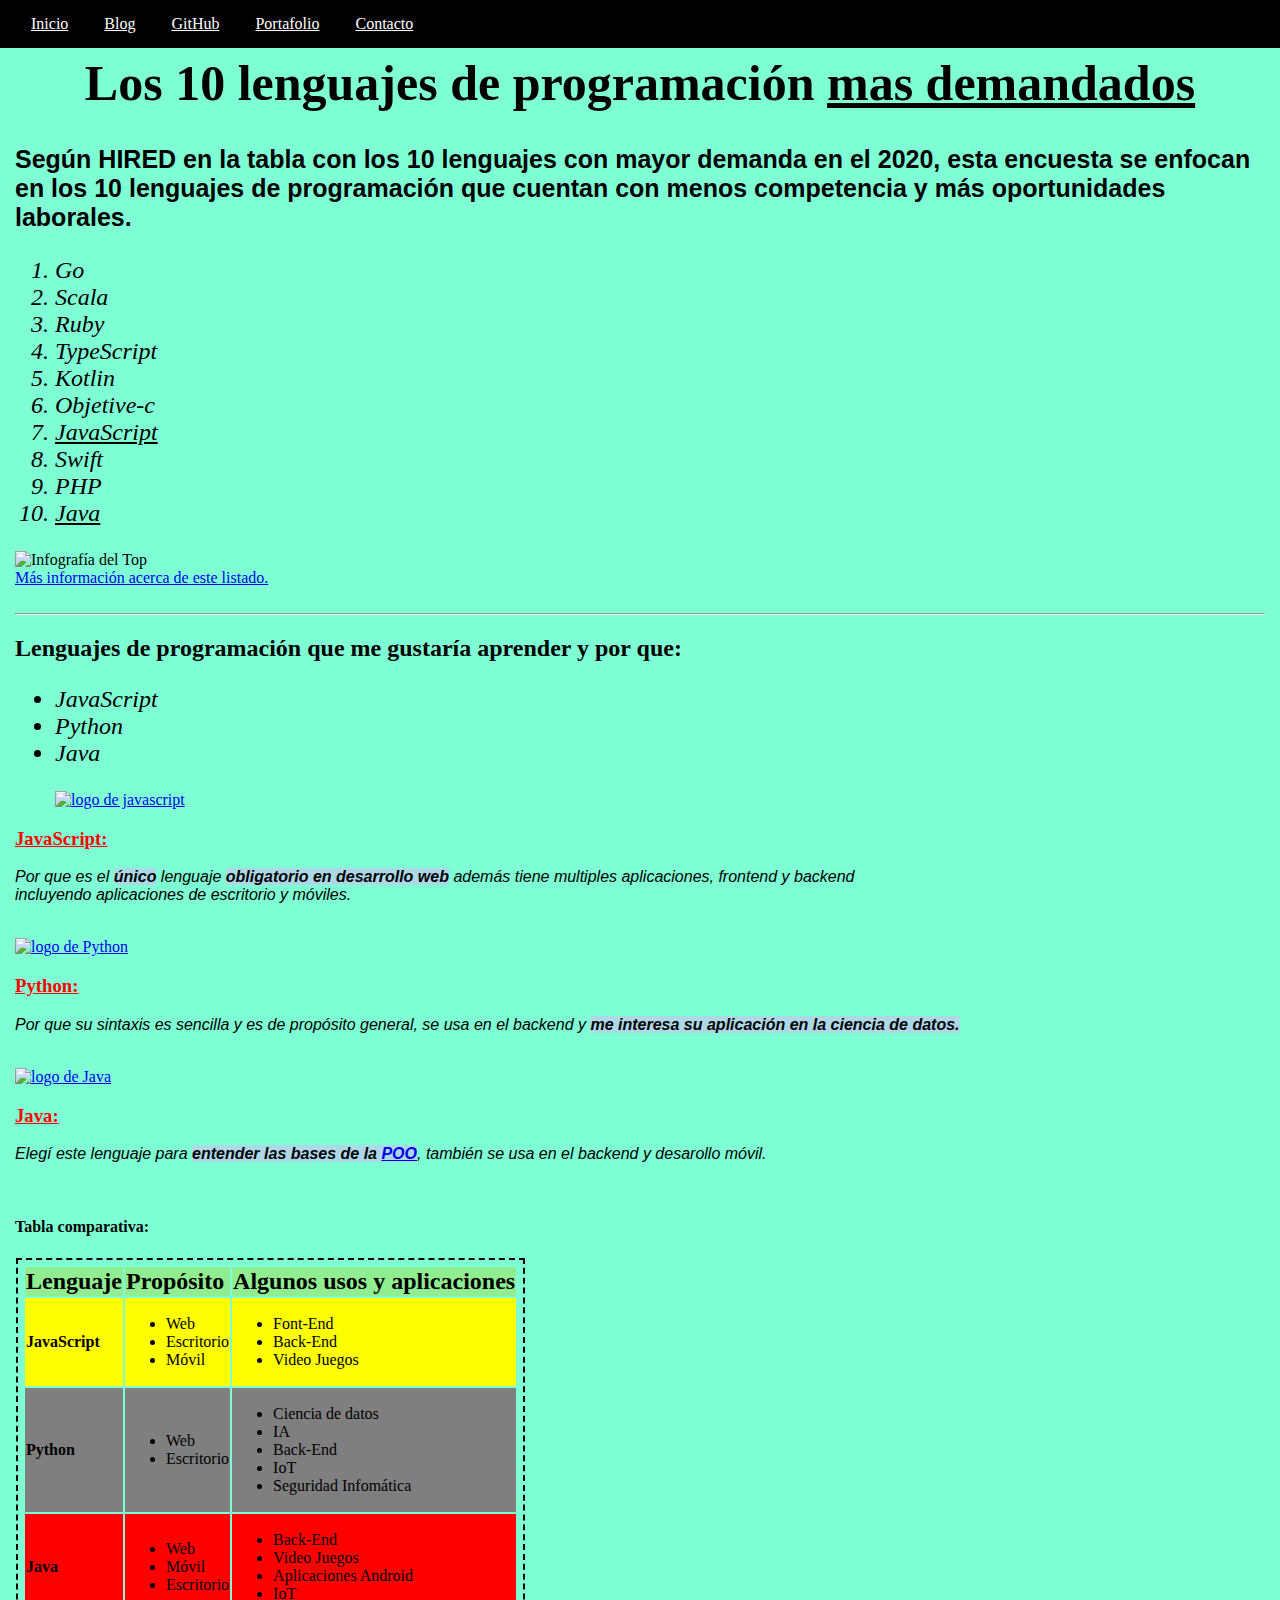
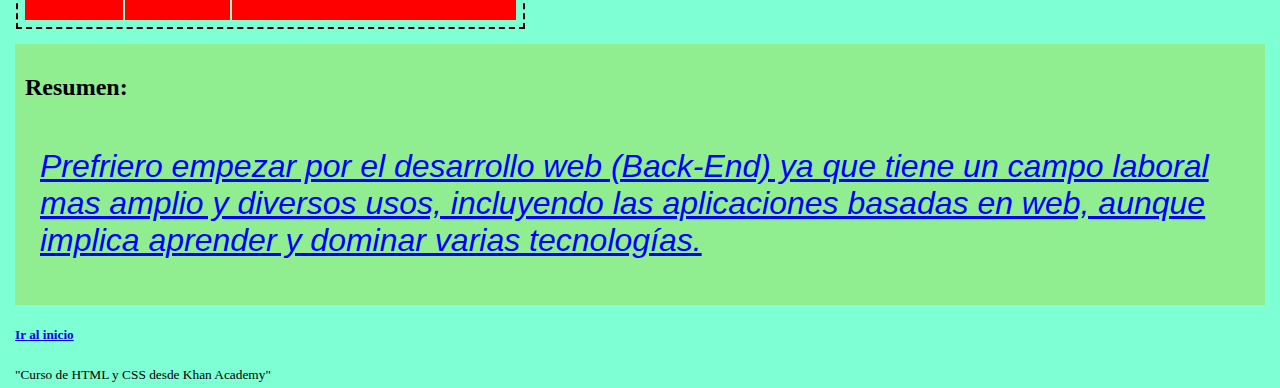
==== Introducción a HTML y CSS: hacer páginas web/index.html @ ee03f720 "briefcase menu element" ====
<!DOCTYPE html>
<html lang="en">

<head>
    <meta charset="UTF-8">
    <meta name="viewport" content="width=device-width, initial-scale=1.0">
    <title>Mis lenguajes de programación</title>
    <link rel="stylesheet" href="styles/styles.css"> <!-- <style>: CSS en el HTML-->
</head>

<body id="margin-body">
    <div id="menu">
        <nav>
            <a class="active" href="#">Inicio</a>
            <a class="active" href="blog.html">Blog</a>
            <a class="active" href="https://github.com/nikmoro" target="_black">GitHub</a>
            <a class="active" href="#">Portafolio</a>
            <a class="active" href="#">Contacto</a>
        </nav>
    </div>
    <div id="container">
        <h1 id="title1">Los 10 lenguajes de programación <span class="enfacis">mas demandados</span></h1>
        <p class="p1">Según HIRED en la tabla con los 10 lenguajes con mayor demanda en el 2020, esta encuesta se
            enfocan en los 10 lenguajes de programación que cuentan con menos competencia y más oportunidades laborales.
        </p>
        <!-- Ordered List -->
        <ol class="li-size">
            <li>Go</li>
            <li>Scala</li>
            <li>Ruby</li>
            <li>TypeScript</li>
            <li>Kotlin</li>
            <li>Objetive-c</li>
            <li><u>JavaScript</u></li>
            <li>Swift</li>
            <li>PHP</li>
            <li><u>Java</u></li>
        </ol>

        <!-- alt: texto alternativo; width: Anchura; height: Altura; Usar solo una de las 2 opciones (para proporcionalidad automática) -->
        <img class="imgs"
            src="https://res.cloudinary.com/edteam/image/upload/v1582248895/blog/lenguajes-de-programacion-con-mayor-demanda.png"
            alt="Infografía del Top"> <br>
        <!--a: anclar enlace; target="_blank": abrir en nueva pestaña; Uso del target: Si va a una página en otro dominio-->
        <a href="https://ed.team/blog/los-10-lenguajes-de-programacion-con-mayor-demanda-en-2020" target="_blank">Más
            información acerca de este listado.</a> <br><br>

        <hr>
        <h2>Lenguajes de programación que me gustaría aprender y por que:</h2>
        <!-- Unordered List -->
        <ul class="li-size">
            <li>JavaScript</li>
            <li>Python</li>
            <li>Java</li>
        </ul>

        <figure>
            <a href="https://wiki2.org/es/JavaScript" target="_blank">
                <img src="http://sub1.kevinchisholm.com/blog/images/javascript-logo.png" alt="logo de javascript"
                    width="100">
            </a>
            <figcaption>Click en cada imagen para mas información sobre cada lenguaje</figcaption>
        </figure>

        <h3><u>JavaScript:</u></h3>
        <p class="reasons">Por que es el <strong><em>único</em></strong> lenguaje <b>obligatorio en desarrollo web</b>
            además tiene multiples aplicaciones, frontend y backend <br>
            incluyendo aplicaciones de escritorio y móviles.</p><br>

        <a href="https://wiki2.org/es/Python" target="_blank">
            <img src="https://www.fierdecoder.fr/wp-content/uploads/2014/03/python.png" alt="logo de Python "
                width="100">
        </a>
        <h3><u>Python:</u></h3>
        <p class="reasons">Por que su sintaxis es sencilla y es de propósito general, se usa en el backend y <b>me
                interesa su aplicación en la ciencia de datos.</b></p><br>

        <a href="https://wiki2.org/es/Java_(lenguaje_de_programaci%C3%B3n)" target="_blank">
            <img src="http://vignette4.wikia.nocookie.net/spore/images/2/2e/Java_Logo.svg/revision/latest?cb=20101031041704"
                alt="logo de Java" width="100">
        </a>
        <h3><u>Java:</u></h3>
        <p class="reasons">Elegí este lenguaje para <b>entender las bases de la
                <a href="https://wiki2.org/es/Programaci%C3%B3n_orientada_a_objetos" target="_blank">POO</a></b>,
            también se usa en el backend y desarollo móvil.</p><br>

        <h4>Tabla comparativa:</h4>
        <table id="table-compara">
            <thead class="table-title">
                <!-- define una celda de encabezado -->
                <tr>
                    <!-- define una fila -->
                    <td>Lenguaje</td> <!-- define una celda de datos -->
                    <td>Propósito</td>
                    <td>Algunos usos y aplicaciones</td>
                </tr>
            </thead>
            <tbody>
                <tr class="first-file">
                    <td class="elements-title">JavaScript</td>
                    <!--Lenguaje-->
                    <td>
                        <!--Propósito-->
                        <ul>
                            <li>Web</li>
                            <li>Escritorio</li>
                            <li>Móvil</li>
                        </ul>
                    </td>
                    <td>
                        <!--Usos y aplicaciones-->
                        <ul>
                            <li>Font-End</li>
                            <li>Back-End</li>
                            <li>Video Juegos</li>
                        </ul>
                    </td>
                </tr>
                <tr class="second-file">
                    <td class="elements-title">Python</td>
                    <td>
                        <ul>
                            <li>Web</li>
                            <li>Escritorio</li>
                        </ul>
                    </td>
                    <td>
                        <ul>
                            <li>Ciencia de datos</li>
                            <li>IA</li>
                            <li>Back-End</li>
                            <li>IoT</li>
                            <li>Seguridad Infomática</li>
                        </ul>
                    </td>
                </tr>
                <tr class="third-file">
                    <td class="elements-title">Java</td>
                    <td>
                        <ul>
                            <li>Web</li>
                            <li>Móvil</li>
                            <li>Escritorio</li>
                        </ul>
                    </td>
                    <td>
                        <ul>
                            <li>Back-End</li>
                            <li>Video Juegos</li>
                            <li>Aplicaciones Android</li>
                            <li>IoT</li>
                        </ul>
                    </td>
                </tr>
            </tbody>
        </table>
        <div id="div-color-summary">
            <h2>Resumen:</h2>
            <p id="summary">Prefriero empezar por el desarrollo web (Back-End) ya que tiene un campo laboral mas amplio
                y diversos usos, incluyendo las aplicaciones basadas en web, aunque implica aprender y dominar varias
                tecnologías.
            </p>
        </div>
        <h5><a href="#menu">Ir al inicio</a></h5> <!-- Referenciar en la misma página usando id's -->
        <footer><small>"Curso de HTML y CSS desde Khan Academy"</small></footer>
    </div>
</body>

</html>
---- Introducción a HTML y CSS: hacer páginas web/styles/styles.css ----
/* Un ID sólo debe ser usado una vez en el documento */
/* Utilice ID para elementos que solo aparecen una vez en una página web.  */
/* Las Clases, se pueden repetir y las podemos usar las veces que queramos dentro del mismo documento. */
/* Use clases cuando haya varios elementos en una sola página web que necesiten estilo. */
/* https://www.campusmvp.es/recursos/post/clases-ids-css-cuando-como-usarlas.aspx */

#margin-body {
  margin: 0px 0px 0px 0px;
}
nav {
  background-color: black;
  padding: 15px;
  margin: 0px 0px 5px 0px; /* Sentido horario */
  overflow: hidden;
  position: fixed;
  top: 0;
  width: 100%;
  z-index: 1;
}

nav a {
  padding: 15px 16px;
  text-align: center;
  color: white;
}
nav a:hover {
  background-color: green;
}

#container {
  position: absolute;
  top: 20px;
  padding: 0px 15px 5px 15px;
}
body {
  background-color: aquamarine;
}
.enfacis {
  text-decoration: underline;
}
h3 {
  color: red;
}
p {
  font-family: "helvetica", sans-serif;
} /* ,fuente de respaldo en caso de no tener "helvetica" */

/* selector de descendientes */
/* Hace que todas las etiquetas "b" y "em" de un "p" tengan un fondo amarillo */
p b,
em {
  background-color: lightblue;
}

/* El selector comienza con "." para las clases y "#" para los identificadores */
.p1 {
  font-weight: bold; /* Negritas */
  font-size: 25px;
}
.reasons {
  font-style: italic;
}
.li-size {
  font-size: 1.5rem;
  font-family: cursive;
  font-style: italic;
  /* font: italic 1.5rem cursive;  /* Propiedad "shorthand" */
}
#title1 {
  font-size: 50px;
  text-align: center;
}
.imgs {
  width: 500px;
}
#table-compara {
  margin: 1px;
  border: 2px dashed black; /* elementos obligatorios */
  padding: 5px;
}
#summary {
  width: auto;
  height: 100px;
  overflow-y: auto; /* Ajustar texto en el div */
  overflow-x: hidden;
  color: blue;
  font-size: 2rem;
  font-style: italic;
  text-decoration: underline;
  padding: 15px;
}
#div-color-summary {
  background-color: lightgreen;
  margin-top: 15px;
  margin-bottom: 15px;
  padding: 10px;
}

/* Texto Invisible */
figcaption {
  display: none;
  transition: all 0.5s;
}

/* Texto Visible */
figure:hover > figcaption {
  display: block;
  transition: all 0.5s;
}
.table-title {
  background-color: lightgreen;
  font-size: x-large; /* Mas inf. sobre la propiedad: https://developer.mozilla.org/es/docs/Web/CSS/font-size */
  font-weight: bold;
  margin: auto;
}
.elements-title {
  font-weight: bold;
}
.first-file {
  background-color: yellow;
}
.second-file {
  background-color: #7f7f7f;
}
.third-file {
  background-color: red;
}
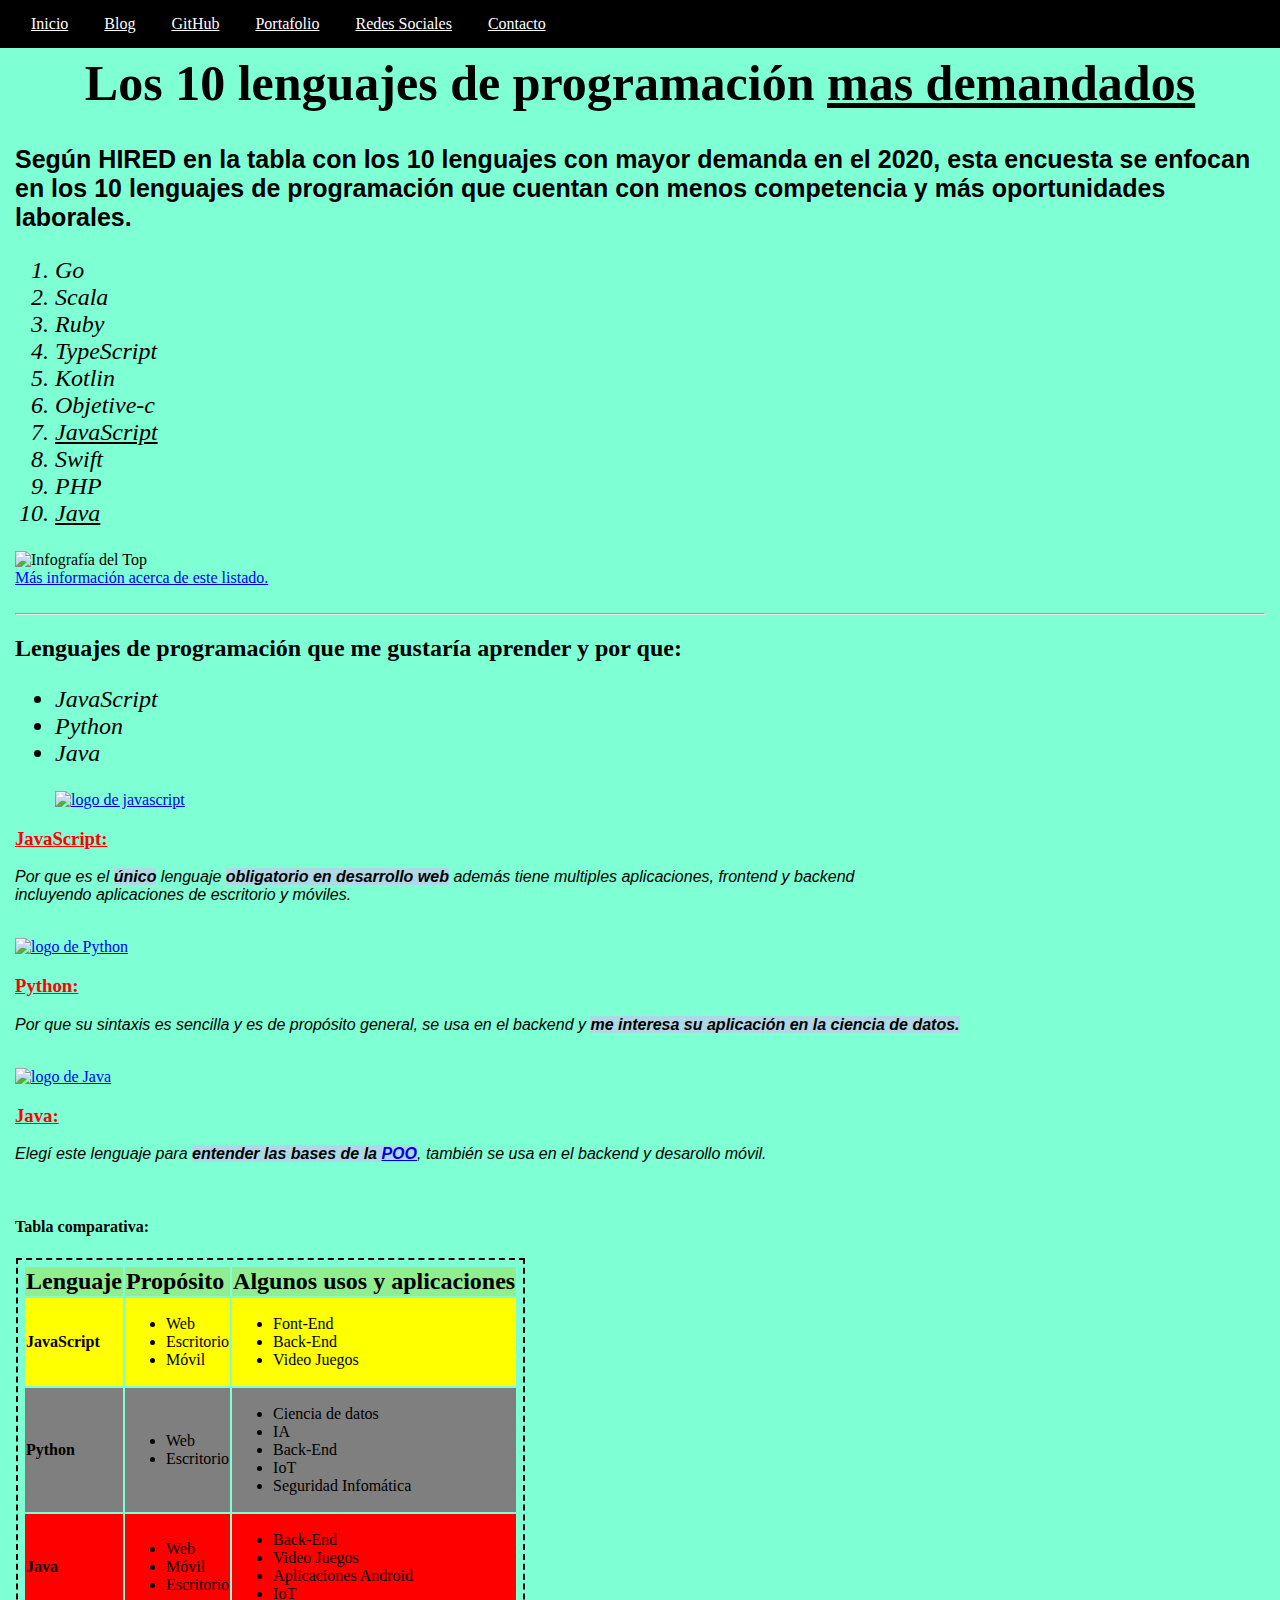
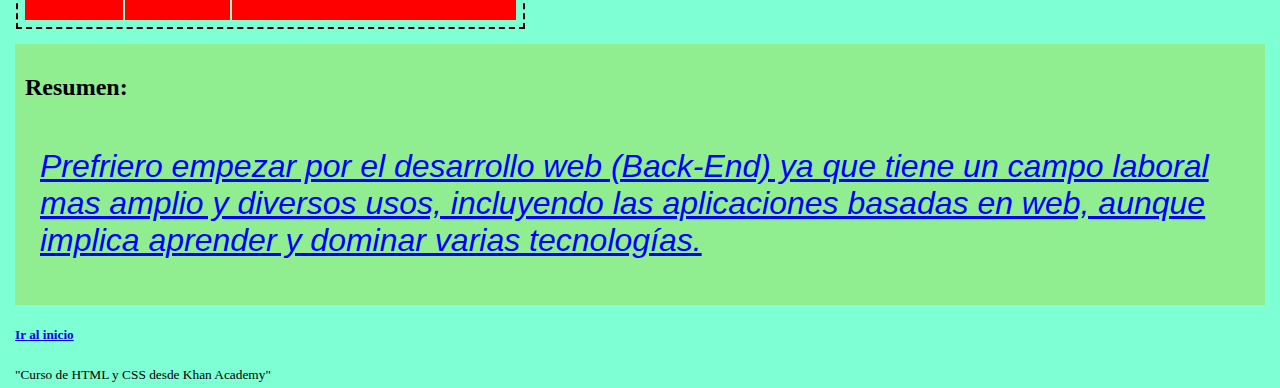
==== commit 55959148: "Se han agregado mas elementos a la barra de menú" ====
--- a/Introducción a HTML y CSS: hacer páginas web/index.html
+++ b/Introducción a HTML y CSS: hacer páginas web/index.html
@@ -15,6 +15,7 @@
             <a class="active" href="blog.html">Blog</a>
             <a class="active" href="https://github.com/nikmoro" target="_black">GitHub</a>
             <a class="active" href="#">Portafolio</a>
+            <a class="active" href="#">Redes Sociales</a>
             <a class="active" href="#">Contacto</a>
         </nav>
     </div>
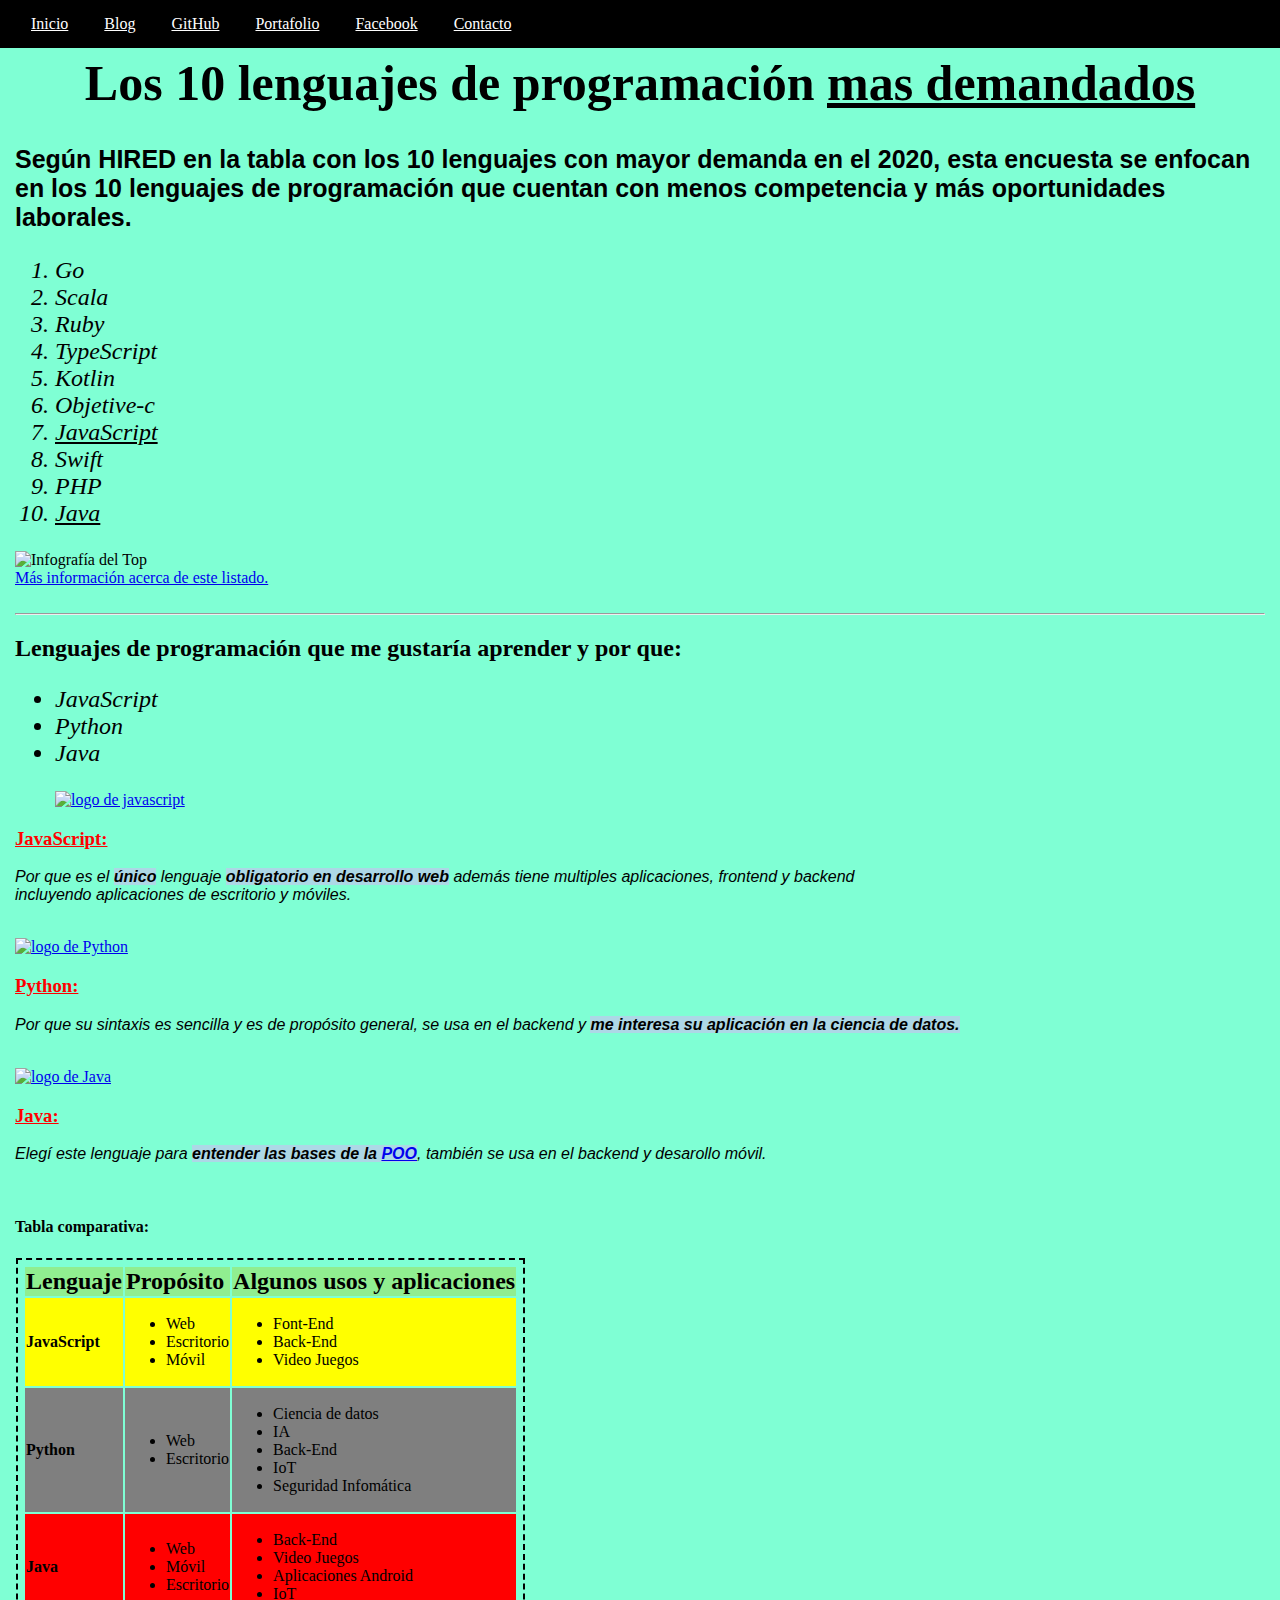
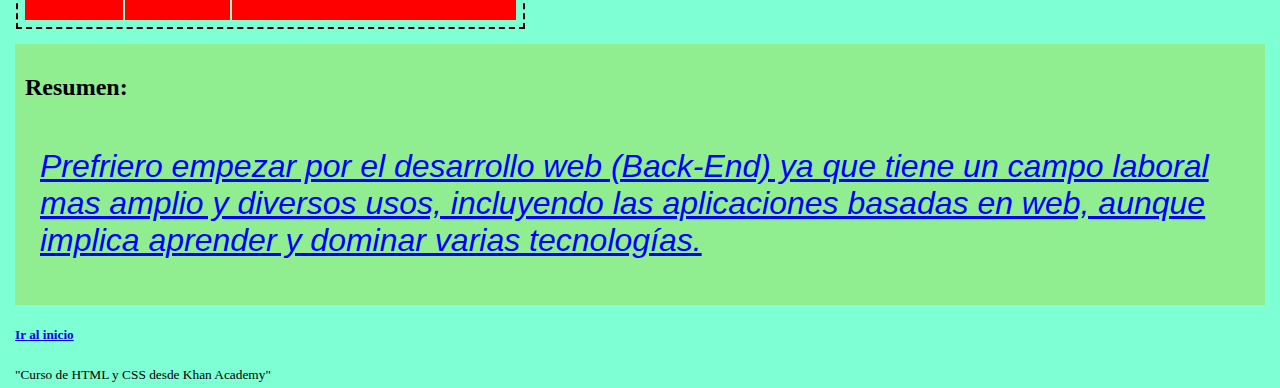
==== commit 38ecb5ab: "cambio a facebook al menú" ====
--- a/Introducción a HTML y CSS: hacer páginas web/index.html
+++ b/Introducción a HTML y CSS: hacer páginas web/index.html
@@ -15,7 +15,7 @@
             <a class="active" href="blog.html">Blog</a>
             <a class="active" href="https://github.com/nikmoro" target="_black">GitHub</a>
             <a class="active" href="#">Portafolio</a>
-            <a class="active" href="#">Redes Sociales</a>
+            <a class="active" href="#">Facebook</a>
             <a class="active" href="#">Contacto</a>
         </nav>
     </div>
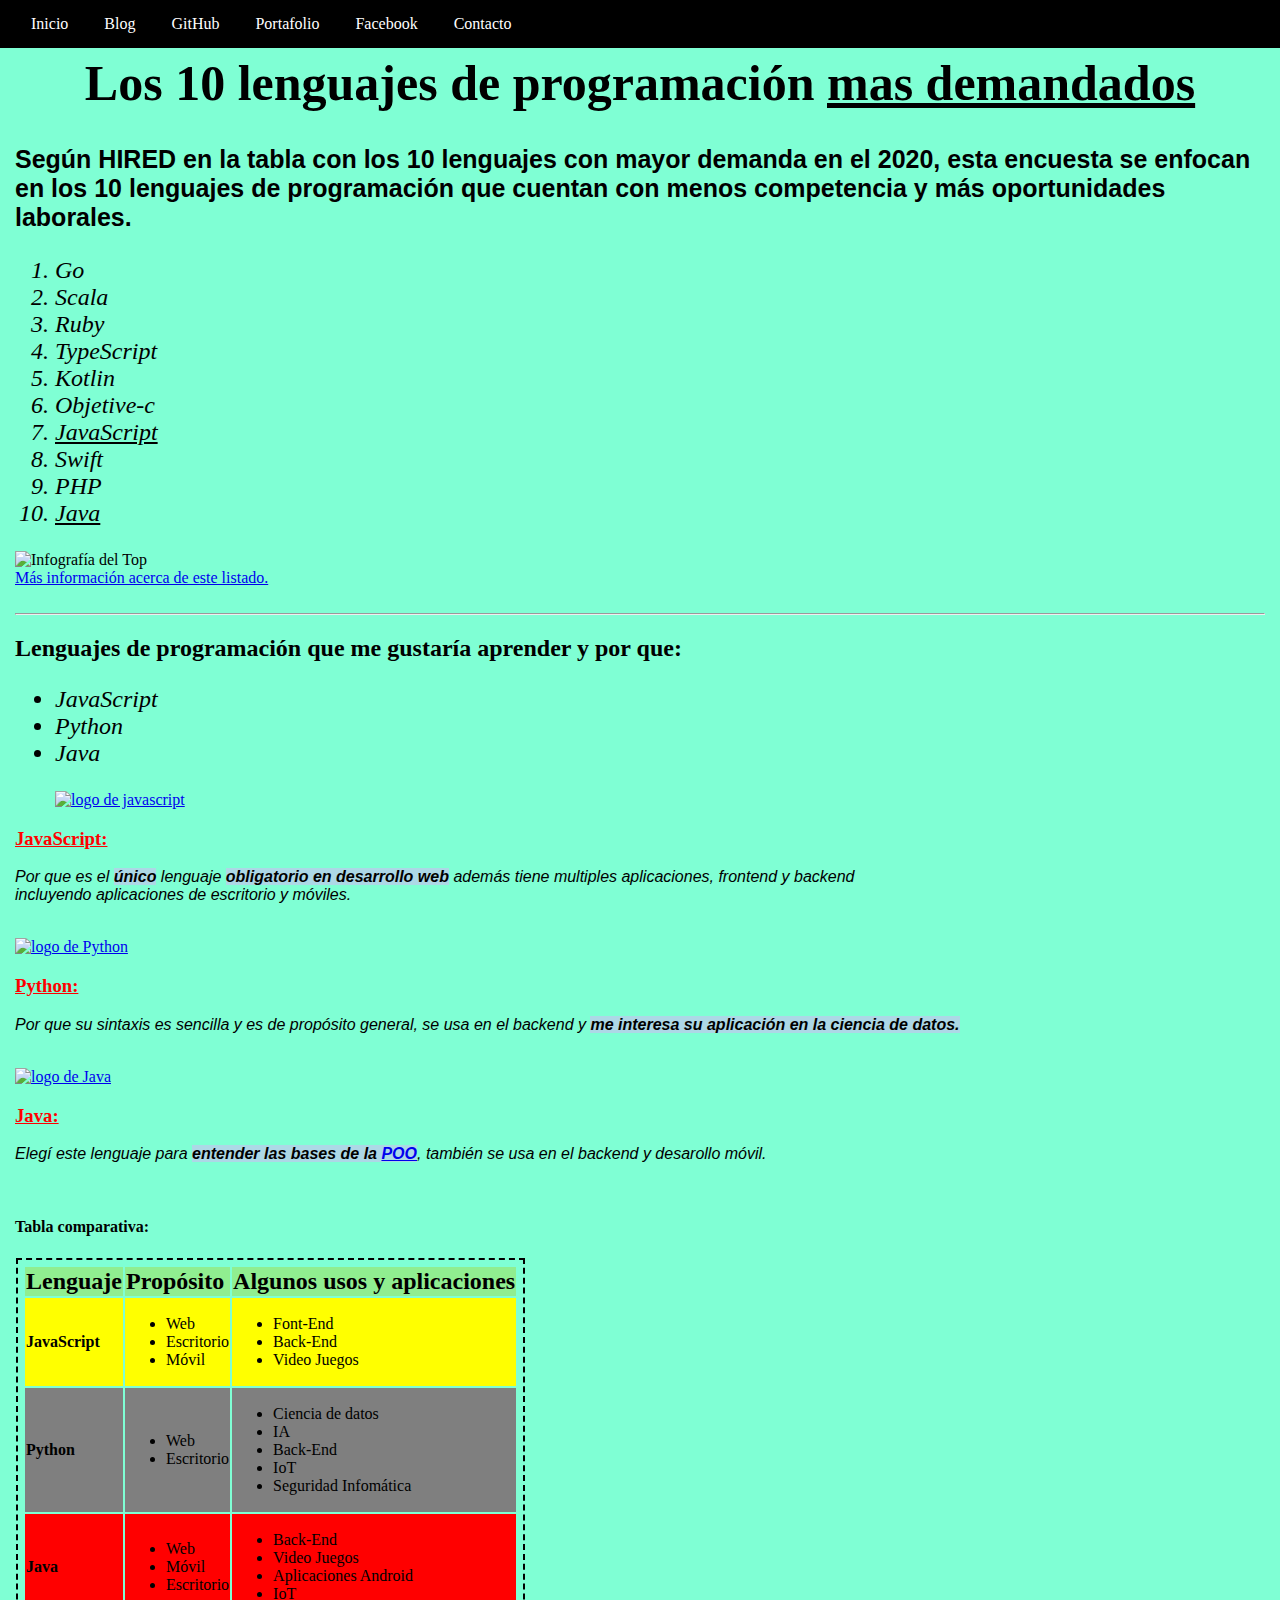
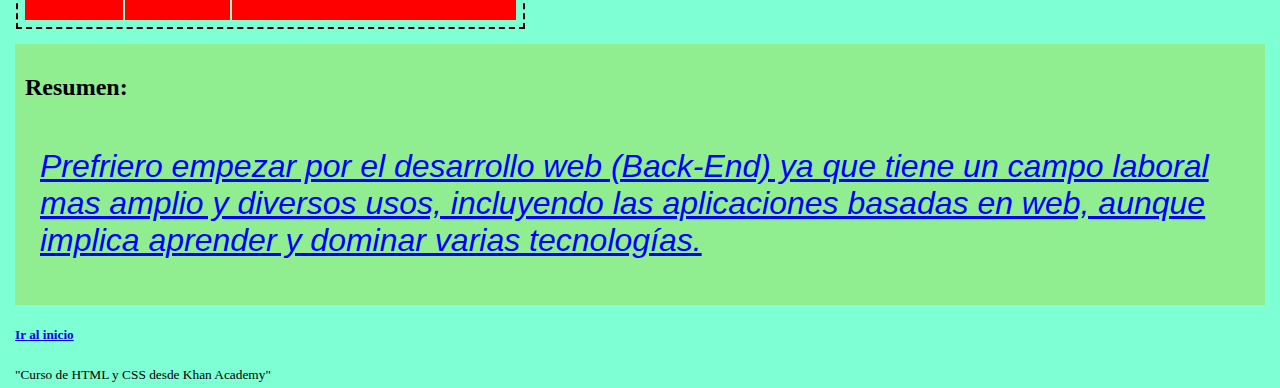
==== commit 13d6e8bf: "Elemetosd del blog  flotantes con CSS" ====
--- a/Introducción a HTML y CSS: hacer páginas web/index.html
+++ b/Introducción a HTML y CSS: hacer páginas web/index.html
@@ -11,12 +11,12 @@
 <body id="margin-body">
     <div id="menu">
         <nav>
-            <a class="active" href="#">Inicio</a>
-            <a class="active" href="blog.html">Blog</a>
-            <a class="active" href="https://github.com/nikmoro" target="_black">GitHub</a>
-            <a class="active" href="#">Portafolio</a>
-            <a class="active" href="#">Facebook</a>
-            <a class="active" href="#">Contacto</a>
+            <a href="#">Inicio</a>
+            <a href="blog.html">Blog</a>
+            <a href="https://github.com/nikmoro" target="_black">GitHub</a>
+            <a href="#">Portafolio</a>
+            <a href="#">Facebook</a>
+            <a href="#">Contacto</a>
         </nav>
     </div>
     <div id="container">
--- a/Introducción a HTML y CSS: hacer páginas web/styles/styles.css
+++ b/Introducción a HTML y CSS: hacer páginas web/styles/styles.css
@@ -19,6 +19,7 @@
 }
 
 nav a {
+  text-decoration: none;
   padding: 15px 16px;
   text-align: center;
   color: white;
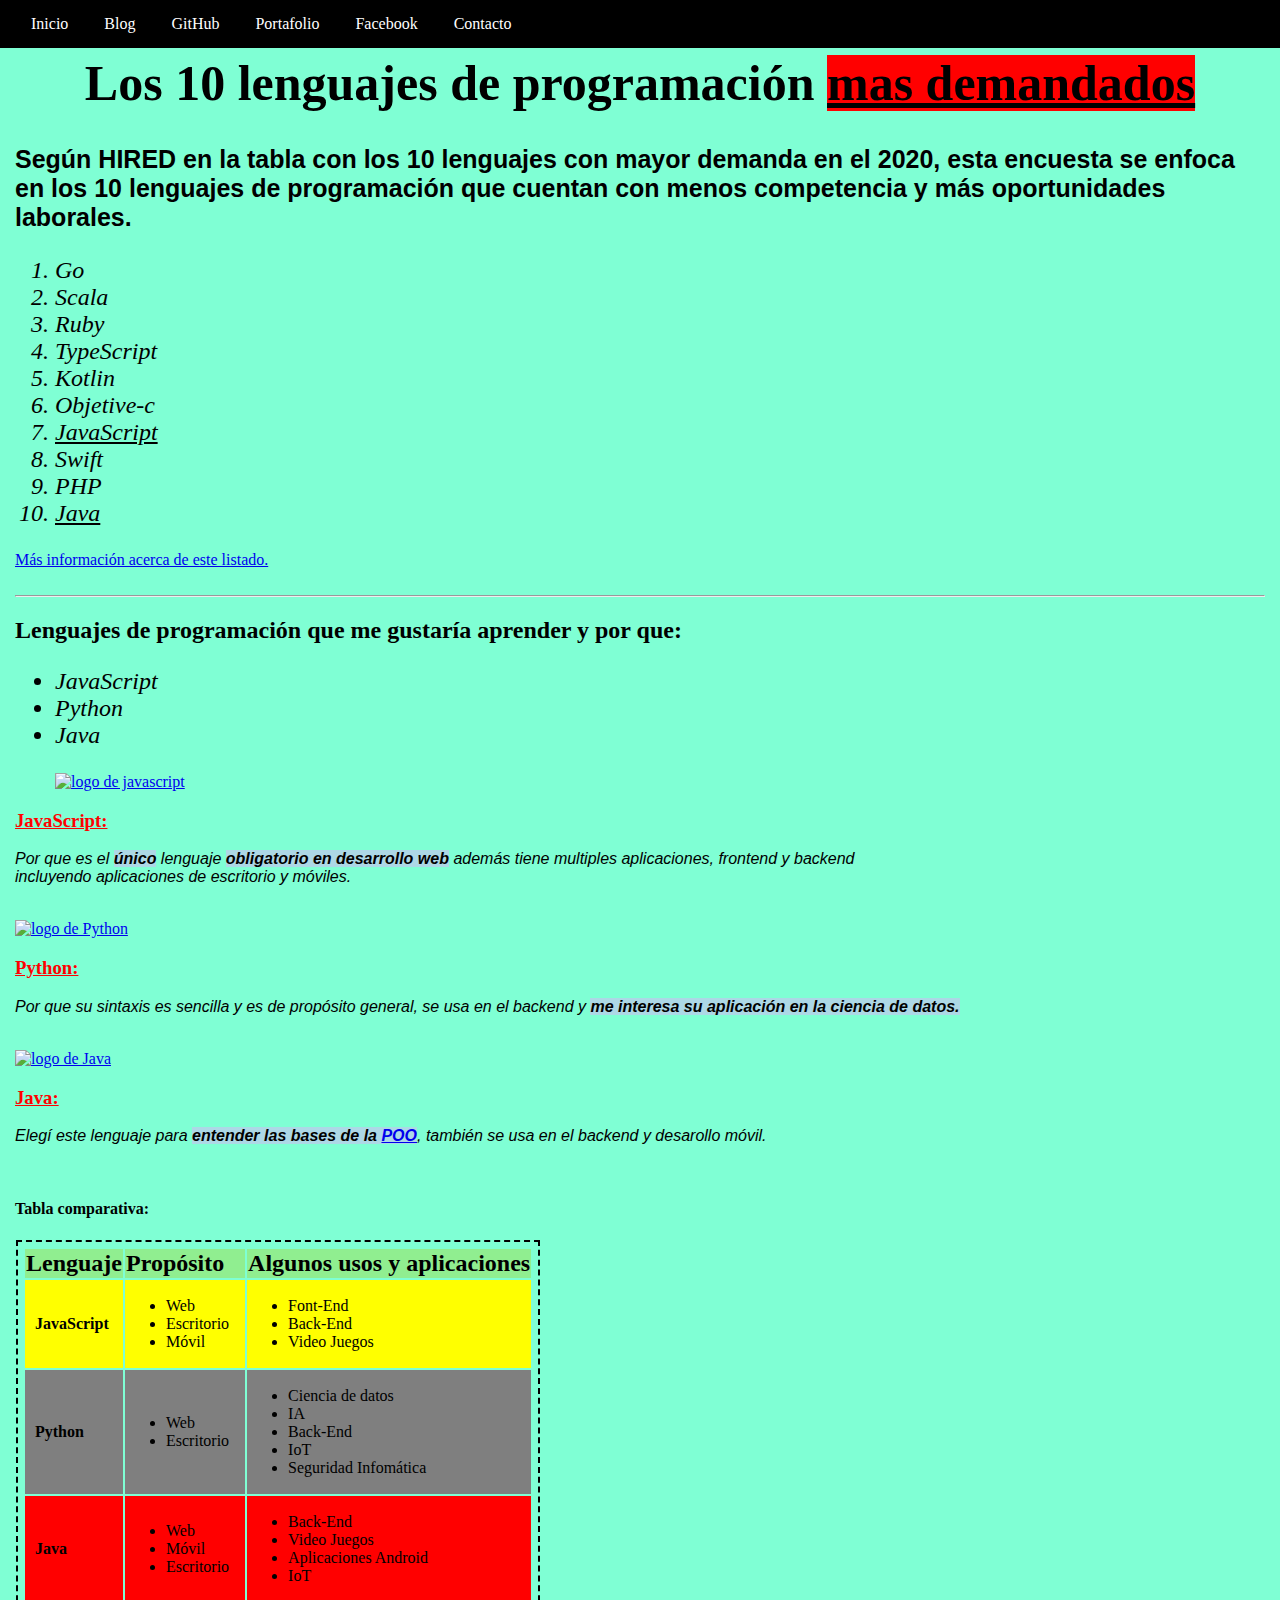
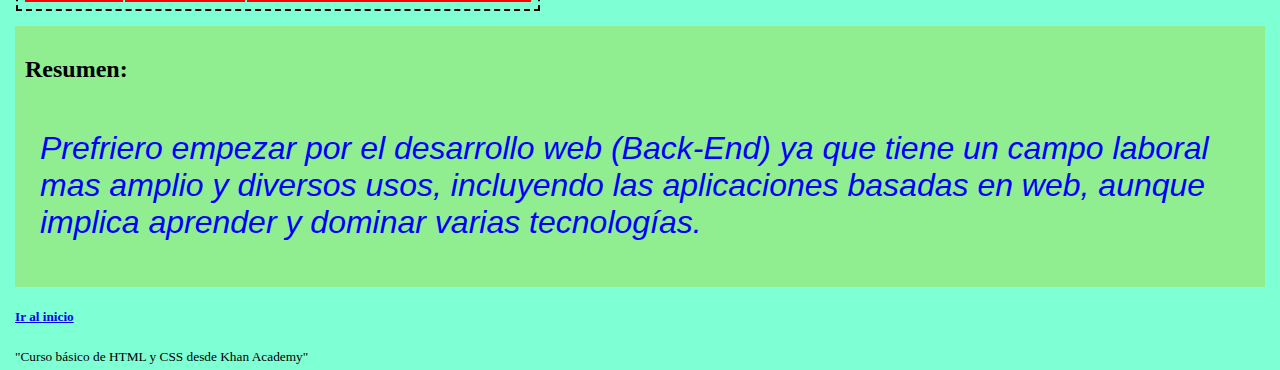
==== commit 3782f760: "Padding a los elementos de la tabla" ====
--- a/Introducción a HTML y CSS: hacer páginas web/index.html
+++ b/Introducción a HTML y CSS: hacer páginas web/index.html
@@ -6,6 +6,7 @@
     <meta name="viewport" content="width=device-width, initial-scale=1.0">
     <title>Mis lenguajes de programación</title>
     <link rel="stylesheet" href="styles/styles.css"> <!-- <style>: CSS en el HTML-->
+    <link rel="shortcut icon" href="images/cmd.svg">
 </head>
 
 <body id="margin-body">
@@ -20,9 +21,9 @@
         </nav>
     </div>
     <div id="container">
-        <h1 id="title1">Los 10 lenguajes de programación <span class="enfacis">mas demandados</span></h1>
+        <h1 id="title1">Los 10 lenguajes de programación <span class="enfacis resalto">mas demandados</span></h1> <!-- Múltiples clases -->
         <p class="p1">Según HIRED en la tabla con los 10 lenguajes con mayor demanda en el 2020, esta encuesta se
-            enfocan en los 10 lenguajes de programación que cuentan con menos competencia y más oportunidades laborales.
+            enfoca en los 10 lenguajes de programación que cuentan con menos competencia y más oportunidades laborales.
         </p>
         <!-- Ordered List -->
         <ol class="li-size">
@@ -39,9 +40,6 @@
         </ol>
 
         <!-- alt: texto alternativo; width: Anchura; height: Altura; Usar solo una de las 2 opciones (para proporcionalidad automática) -->
-        <img class="imgs"
-            src="https://res.cloudinary.com/edteam/image/upload/v1582248895/blog/lenguajes-de-programacion-con-mayor-demanda.png"
-            alt="Infografía del Top"> <br>
         <!--a: anclar enlace; target="_blank": abrir en nueva pestaña; Uso del target: Si va a una página en otro dominio-->
         <a href="https://ed.team/blog/los-10-lenguajes-de-programacion-con-mayor-demanda-en-2020" target="_blank">Más
             información acerca de este listado.</a> <br><br>
@@ -69,7 +67,7 @@
             incluyendo aplicaciones de escritorio y móviles.</p><br>
 
         <a href="https://wiki2.org/es/Python" target="_blank">
-            <img src="https://www.fierdecoder.fr/wp-content/uploads/2014/03/python.png" alt="logo de Python "
+            <img src="http://upload.wikimedia.org/wikipedia/commons/thumb/c/c3/Python-logo-notext.svg/1024px-Python-logo-notext.svg.png" alt="logo de Python "
                 width="100">
         </a>
         <h3><u>Python:</u></h3>
@@ -163,7 +161,7 @@
             </p>
         </div>
         <h5><a href="#menu">Ir al inicio</a></h5> <!-- Referenciar en la misma página usando id's -->
-        <footer><small>"Curso de HTML y CSS desde Khan Academy"</small></footer>
+        <footer><small>"Curso básico de HTML y CSS desde Khan Academy"</small></footer>
     </div>
 </body>
 
--- a/Introducción a HTML y CSS: hacer páginas web/styles/styles.css
+++ b/Introducción a HTML y CSS: hacer páginas web/styles/styles.css
@@ -39,6 +39,9 @@
 .enfacis {
   text-decoration: underline;
 }
+.resalto {
+  background-color: red;
+}
 h3 {
   color: red;
 }
@@ -46,7 +49,7 @@
   font-family: "helvetica", sans-serif;
 } /* ,fuente de respaldo en caso de no tener "helvetica" */
 
-/* selector de descendientes */
+/* selectores descendientes */
 /* Hace que todas las etiquetas "b" y "em" de un "p" tengan un fondo amarillo */
 p b,
 em {
@@ -87,7 +90,6 @@
   color: blue;
   font-size: 2rem;
   font-style: italic;
-  text-decoration: underline;
   padding: 15px;
 }
 #div-color-summary {
@@ -108,14 +110,18 @@
   display: block;
   transition: all 0.5s;
 }
+ul li {
+  padding-right: 15px;
+}
 .table-title {
   background-color: lightgreen;
   font-size: x-large; /* Mas inf. sobre la propiedad: https://developer.mozilla.org/es/docs/Web/CSS/font-size */
   font-weight: bold;
   margin: auto;
 }
-.elements-title {
+table .elements-title {
   font-weight: bold;
+  padding: 10px;
 }
 .first-file {
   background-color: yellow;
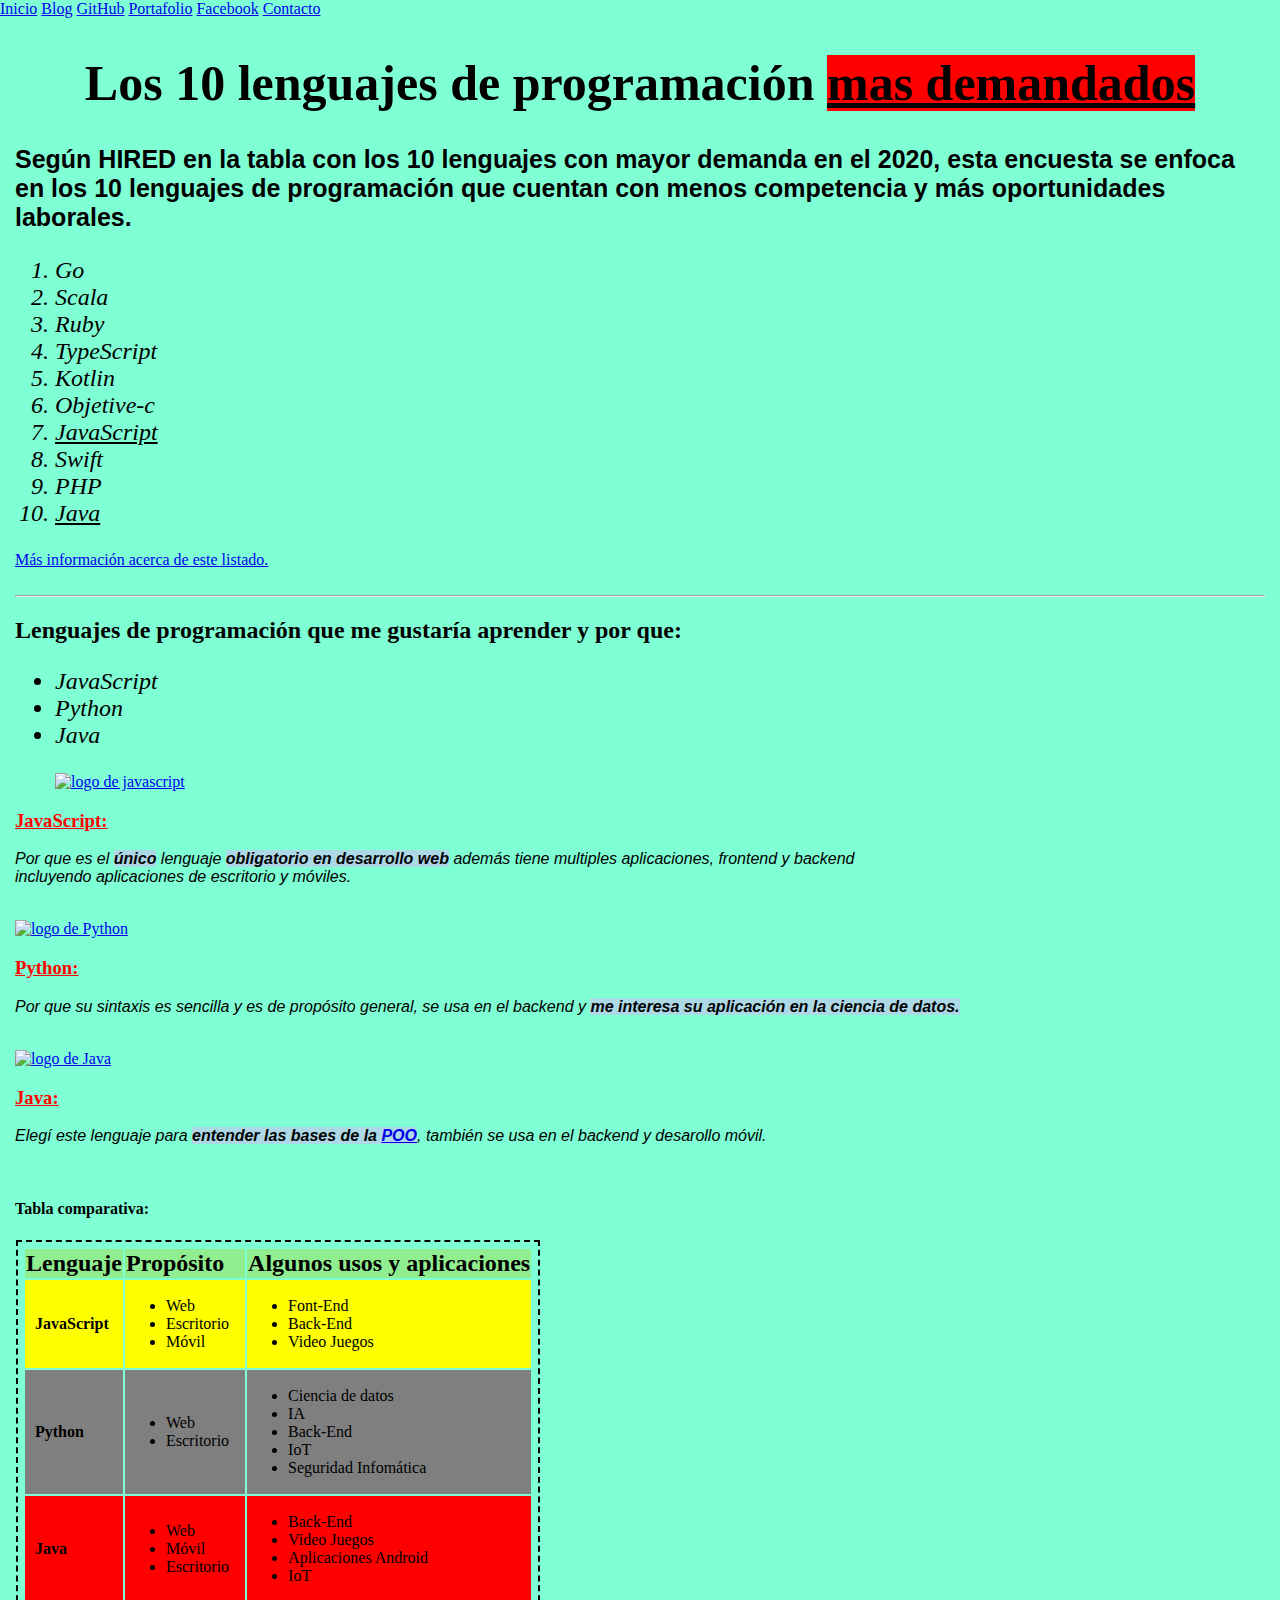
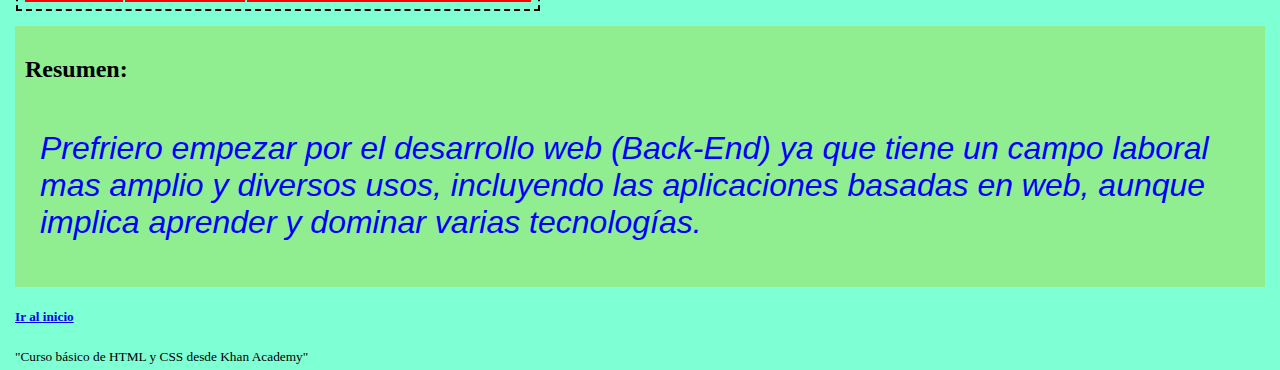
==== commit a485567b: "Menú en un único archivo css" ====
--- a/Introducción a HTML y CSS: hacer páginas web/index.html
+++ b/Introducción a HTML y CSS: hacer páginas web/index.html
@@ -5,6 +5,7 @@
     <meta charset="UTF-8">
     <meta name="viewport" content="width=device-width, initial-scale=1.0">
     <title>Mis lenguajes de programación</title>
+    <link rel="stylesheet" href="styles/menu.css">
     <link rel="stylesheet" href="styles/styles.css"> <!-- <style>: CSS en el HTML-->
     <link rel="shortcut icon" href="images/cmd.svg">
 </head>
--- a/Introducción a HTML y CSS: hacer páginas web/styles/styles.css
+++ b/Introducción a HTML y CSS: hacer páginas web/styles/styles.css
@@ -7,27 +7,6 @@
 #margin-body {
   margin: 0px 0px 0px 0px;
 }
-nav {
-  background-color: black;
-  padding: 15px;
-  margin: 0px 0px 5px 0px; /* Sentido horario */
-  overflow: hidden;
-  position: fixed;
-  top: 0;
-  width: 100%;
-  z-index: 1;
-}
-
-nav a {
-  text-decoration: none;
-  padding: 15px 16px;
-  text-align: center;
-  color: white;
-}
-nav a:hover {
-  background-color: green;
-}
-
 #container {
   position: absolute;
   top: 20px;
@@ -73,9 +52,6 @@
 #title1 {
   font-size: 50px;
   text-align: center;
-}
-.imgs {
-  width: 500px;
 }
 #table-compara {
   margin: 1px;
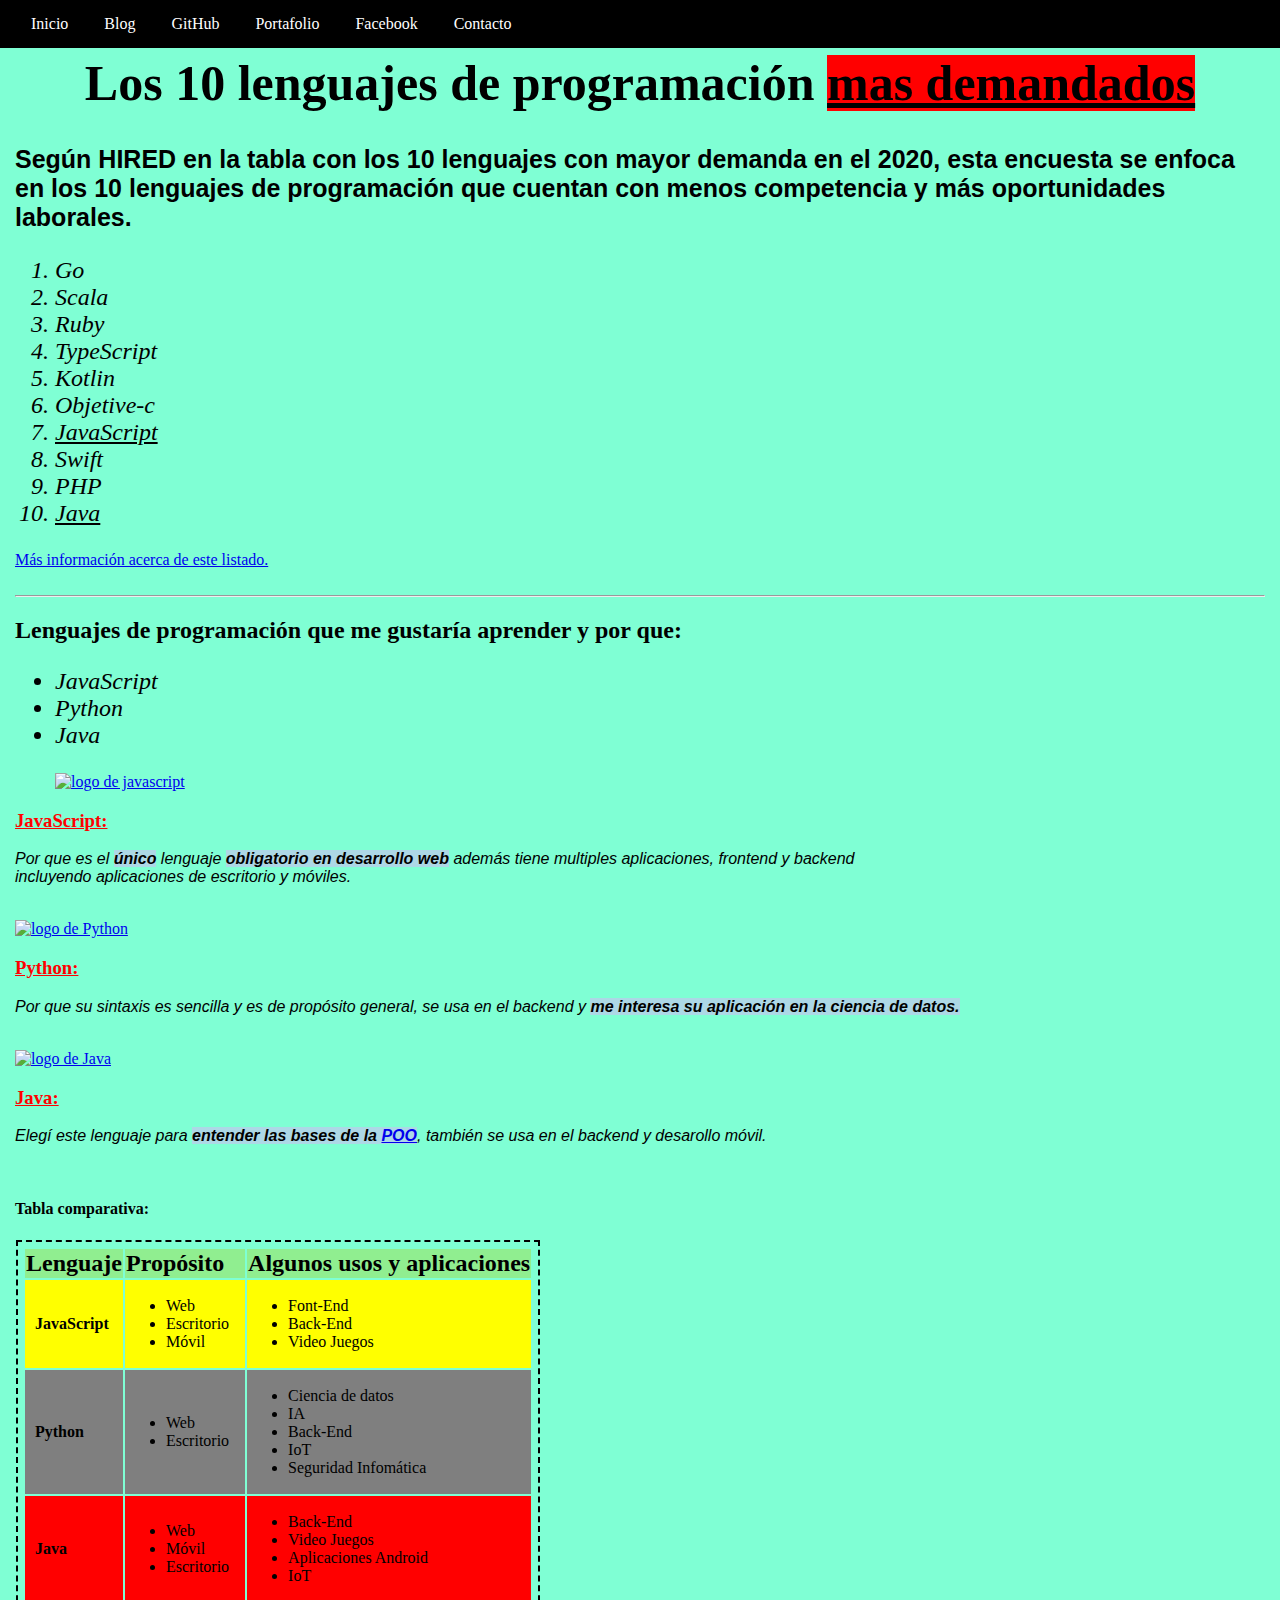
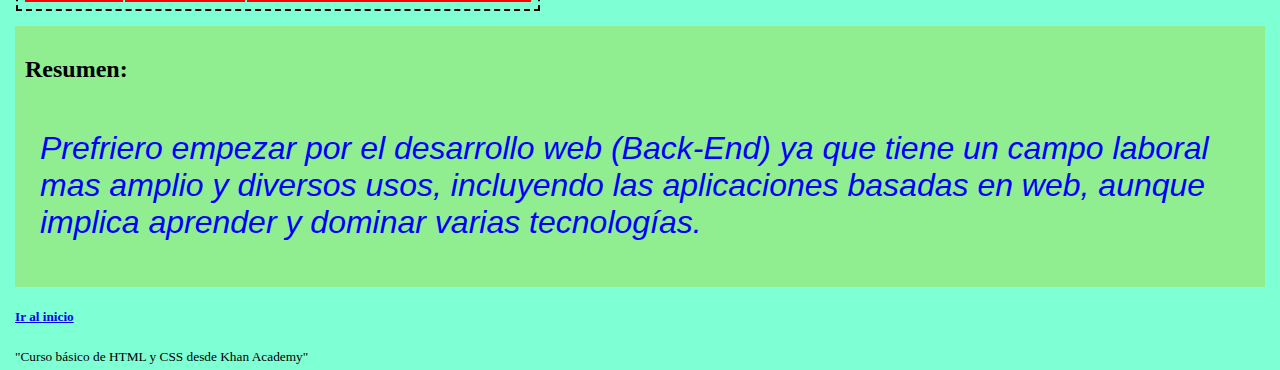
==== commit 24319466: "HTML Checker" ====
--- a/Introducción a HTML y CSS: hacer páginas web/index.html
+++ b/Introducción a HTML y CSS: hacer páginas web/index.html
@@ -1,5 +1,5 @@
 <!DOCTYPE html>
-<html lang="en">
+<html lang="es">
 
 <head>
     <meta charset="UTF-8">
@@ -15,14 +15,15 @@
         <nav>
             <a href="#">Inicio</a>
             <a href="blog.html">Blog</a>
-            <a href="https://github.com/nikmoro" target="_black">GitHub</a>
+            <a href="https://github.com/nikmoro" target="_blank">GitHub</a>
             <a href="#">Portafolio</a>
             <a href="#">Facebook</a>
             <a href="#">Contacto</a>
         </nav>
     </div>
     <div id="container">
-        <h1 id="title1">Los 10 lenguajes de programación <span class="enfacis resalto">mas demandados</span></h1> <!-- Múltiples clases -->
+        <h1 id="title1">Los 10 lenguajes de programación <span class="enfacis resalto">mas demandados</span></h1>
+        <!-- Múltiples clases -->
         <p class="p1">Según HIRED en la tabla con los 10 lenguajes con mayor demanda en el 2020, esta encuesta se
             enfoca en los 10 lenguajes de programación que cuentan con menos competencia y más oportunidades laborales.
         </p>
@@ -68,8 +69,8 @@
             incluyendo aplicaciones de escritorio y móviles.</p><br>
 
         <a href="https://wiki2.org/es/Python" target="_blank">
-            <img src="http://upload.wikimedia.org/wikipedia/commons/thumb/c/c3/Python-logo-notext.svg/1024px-Python-logo-notext.svg.png" alt="logo de Python "
-                width="100">
+            <img src="http://upload.wikimedia.org/wikipedia/commons/thumb/c/c3/Python-logo-notext.svg/1024px-Python-logo-notext.svg.png"
+                alt="logo de Python " width="100">
         </a>
         <h3><u>Python:</u></h3>
         <p class="reasons">Por que su sintaxis es sencilla y es de propósito general, se usa en el backend y <b>me
--- a/Introducción a HTML y CSS: hacer páginas web/styles/menu.css
+++ b/Introducción a HTML y CSS: hacer páginas web/styles/menu.css
@@ -0,0 +1,22 @@
+nav {
+  background-color: black;
+  padding: 15px;
+  margin: 0px 0px 5px 0px; /* Sentido horario */
+  overflow: hidden;
+  position: fixed;
+  top: 0;
+  width: 100%;
+  z-index: 1;
+}
+nav a {
+  text-decoration: none;
+  padding: 15px 16px;
+  text-align: center;
+  color: white;
+}
+nav a:hover,
+a:active,
+a:focus {
+  /* Pseudoclases dinámicas en CSS */
+  background-color: green;
+}
--- a/Introducción a HTML y CSS: hacer páginas web/styles/styles.css
+++ b/Introducción a HTML y CSS: hacer páginas web/styles/styles.css
@@ -28,7 +28,7 @@
   font-family: "helvetica", sans-serif;
 } /* ,fuente de respaldo en caso de no tener "helvetica" */
 
-/* selectores descendientes */
+/* selectores descendientes (Anidados) */
 /* Hace que todas las etiquetas "b" y "em" de un "p" tengan un fondo amarillo */
 p b,
 em {
